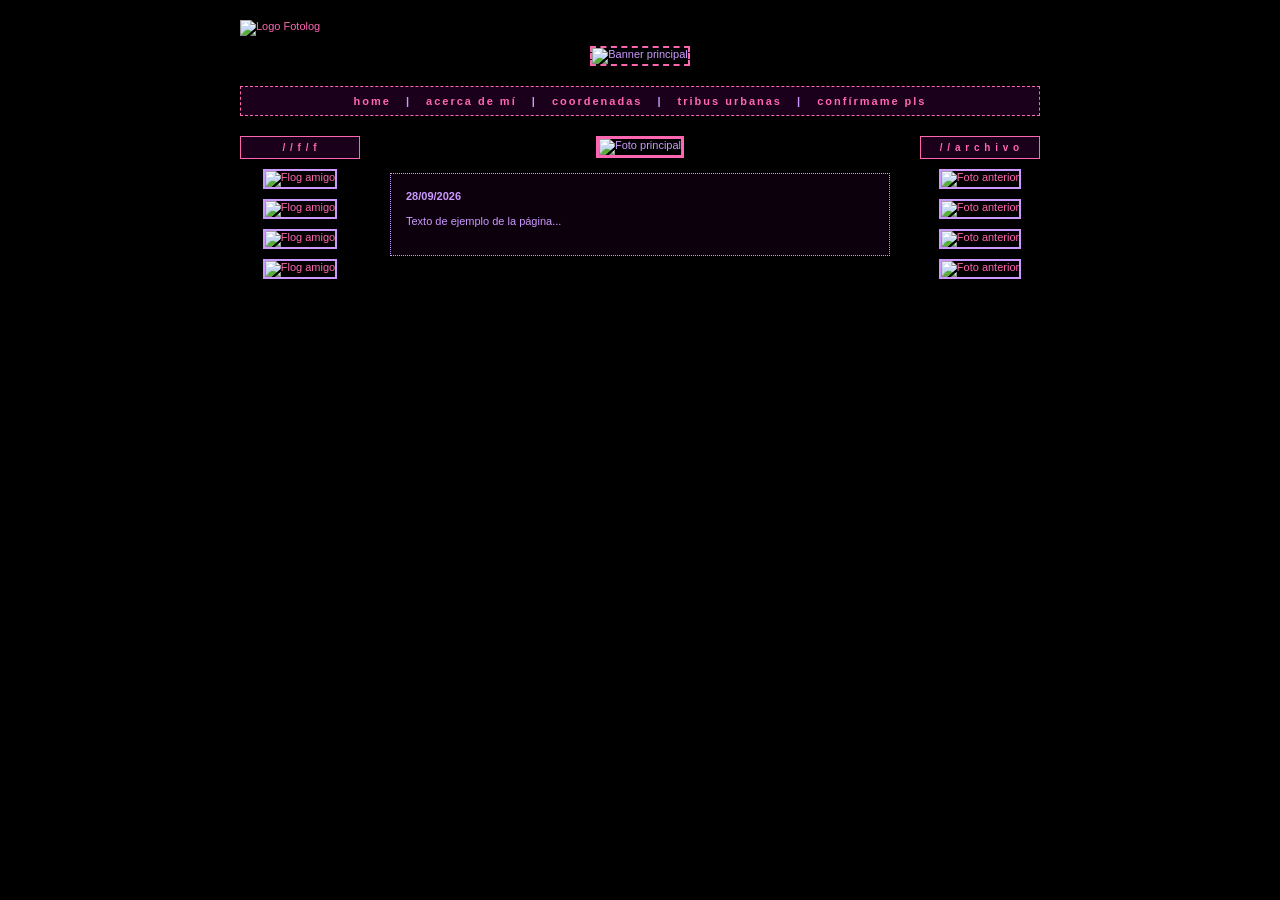
==== index.html @ 57f610bf "Create index.html" ====
<!DOCTYPE html>
<html lang="es">
<head>
    <meta charset="UTF-8">
    <title>Fotolog 2006</title>
    <!-- Esta línea conecta el HTML con tu archivo CSS -->
    <link rel="stylesheet" href="style.css">
</head>
<body>

<div class="dark-flog-wrapper">
    
    <!-- LOGO SUPERIOR IZQUIERDO -->
    <div class="flog-logo">
        <a href="index.html"><img src="URL_DE_TU_LOGO_FOTOLOG.png" alt="Logo Fotolog"></a>
    </div>

    <!-- BANNER PERSONALIZADO -->
    <div class="dark-flog-banner">
        <img src="URL_DE_TU_BANNER.jpg" alt="Banner principal">
    </div>

    <!-- MENÚ DE ENLACES (Actualizado con .html) -->
    <div class="flog-nav-bar">
        <a href="index.html">home</a> | 
        <a href="acerca-de-mi.html">acerca de mí</a> | 
        <a href="coordenadas.html">coordenadas</a> | 
        <a href="tribus-urbanas.html">tribus urbanas</a> | 
        <a href="confirmame-pls.html">confírmame pls</a>
    </div>

    <!-- CONTENEDOR DE LAS TRES COLUMNAS -->
    <div class="dark-flog-layout">
        
        <!-- COLUMNA IZQUIERDA -->
        <div class="dark-flog-side">
            <div class="side-title">/ / f / f</div>
            <a href="#"><img src="URL_THUMBNAIL_1.jpg" class="side-pic" alt="Flog amigo"></a>
            <a href="#"><img src="URL_THUMBNAIL_2.jpg" class="side-pic" alt="Flog amigo"></a>
            <a href="#"><img src="URL_THUMBNAIL_3.jpg" class="side-pic" alt="Flog amigo"></a>
            <a href="#"><img src="URL_THUMBNAIL_4.jpg" class="side-pic" alt="Flog amigo"></a>
        </div>

        <!-- COLUMNA CENTRAL (Aquí pegas el contenido único de cada página) -->
        <div class="dark-flog-center">
            
            <img src="URL_DE_FOTO_PRINCIPAL_HOME.jpg" class="main-pic" alt="Foto principal">
            
            <div class="dark-flog-text">
                <p><strong>28/09/2026</strong></p>
                <p>Texto de ejemplo de la página...</p>
            </div>
            
        </div>

        <!-- COLUMNA DERECHA -->
        <div class="dark-flog-side">
            <div class="side-title">/ / a r c h i v o</div>
            <a href="#"><img src="URL_THUMBNAIL_5.jpg" class="side-pic" alt="Foto anterior"></a>
            <a href="#"><img src="URL_THUMBNAIL_6.jpg" class="side-pic" alt="Foto anterior"></a>
            <a href="#"><img src="URL_THUMBNAIL_7.jpg" class="side-pic" alt="Foto anterior"></a>
            <a href="#"><img src="URL_THUMBNAIL_8.jpg" class="side-pic" alt="Foto anterior"></a>
        </div>
        
    </div>
</div>

</body>
</html>
---- style.css ----
/* --- ESTÉTICA FOTOLOG OSCURO / CUSTOM 2000s --- */

body {
    background-color: #000000 !important;
    background-image: url('URL_DE_PATRON_OPCIONAL.gif'); /* Opcional: fondo con patrón repetitivo */
    font-family: Tahoma, Verdana, sans-serif !important;
    font-size: 11px !important;
    color: #CC99FF !important; /* Texto en color morado claro */
}

/* Contenedor principal */
.dark-flog-wrapper {
    width: 800px; /* Ancho fijo para mantener la estructura estática de la época */
    margin: 20px auto;
    background-color: transparent;
}
/* --- AGREGA ESTAS LÍNEAS PARA EL LOGO --- */
.flog-logo {
    text-align: left; /* Lo alinea a la izquierda del contenedor */
    margin-bottom: 10px; /* Separación con el banner */
}

.flog-logo img {
    max-width: 150px; /* Cambia este número para achicar o agrandar el logo */
    height: auto;
    border: none; /* Evita que tome los bordes rosados de las otras fotos */
}
/* ---------------------------------------- */
/* Estilo del Banner superior */
.dark-flog-banner {
    text-align: center;
    margin-bottom: 20px;
}

.dark-flog-banner img {
    width: 100%;
    height: auto;
    border: 2px dashed #FF66B2; /* Borde rosado discontinuo */
    box-sizing: border-box;
}
.flog-nav-bar {
    text-align: center;
    background-color: #1A001A; /* El mismo fondo morado oscuro de los títulos laterales */
    border: 1px dashed #FF66B2; /* Borde rosado discontinuo para integrarlo al diseño */
    padding: 8px;
    margin-bottom: 20px; /* Crea espacio antes de que empiecen las fotos */
    font-weight: bold;
    letter-spacing: 2px; /* Separa un poco las letras para darle estilo */
}

.flog-nav-bar a {
    margin: 0 10px; /* Separación horizontal entre cada enlace */
    font-size: 11px;
}
/* --------------------------------------------------- */
/* Layout de 3 columnas */
.dark-flog-layout {
    display: flex;
    justify-content: space-between;
    align-items: flex-start;
}

/* --- COLUMNAS LATERALES (Izquierda y Derecha) --- */
.dark-flog-side {
    width: 120px;
    text-align: center;
}

.side-title {
    background-color: #1A001A; /* Morado muy oscuro */
    color: #FF66B2; /* Texto rosado */
    padding: 5px;
    border: 1px solid #FF66B2;
    margin-bottom: 10px;
    font-weight: bold;
    letter-spacing: 1px;
    font-size: 10px;
    text-transform: lowercase;
}

/* Miniaturas de los costados */
.side-pic {
    width: 100px;
    height: 100px;
    border: 2px solid #CC99FF;
    margin-bottom: 10px;
    transition: none; /* Sin animaciones suaves, fiel a la época */
}

/* Efecto al pasar el cursor sobre las fotos pequeñas */
.side-pic:hover {
    border-color: #FF66B2;
    opacity: 0.8;
}

/* --- COLUMNA CENTRAL --- */
.dark-flog-center {
    width: 500px;
    text-align: center;
}

/* Foto principal */
.main-pic {
    width: 100%;
    height: auto;
    border: 3px solid #FF66B2; /* Borde rosado sólido y grueso */
    margin-bottom: 15px;
    box-sizing: border-box;
}

/* Caja de texto (Caption) */
.dark-flog-text {
    text-align: left;
    line-height: 1.4;
    padding: 15px;
    border: 1px dotted #CC99FF;
    background-color: #0D000D; /* Fondo casi negro con un levísimo tono magenta */
    margin-bottom: 15px;
}

.dark-flog-text p {
    margin-top: 0;
    margin-bottom: 10px;
}

/* Links y libro de firmas */
.dark-flog-comments-link {
    text-align: center;
    font-weight: bold;
    padding: 5px;
    background-color: #1A001A;
    border: 1px solid #CC99FF;
}

/* --- ESTILOS DE ENLACES (Web 1.0/2.0 temprana) --- */
a {
    color: #FF66B2 !important; /* Enlaces rosados */
    text-decoration: none !important;
}

/* Efecto hover muy dramático (fondo de color) típico de perfiles personalizados */
a:hover {
    color: #000000 !important;
    background-color: #FF66B2 !important;
    text-decoration: none !important;
}
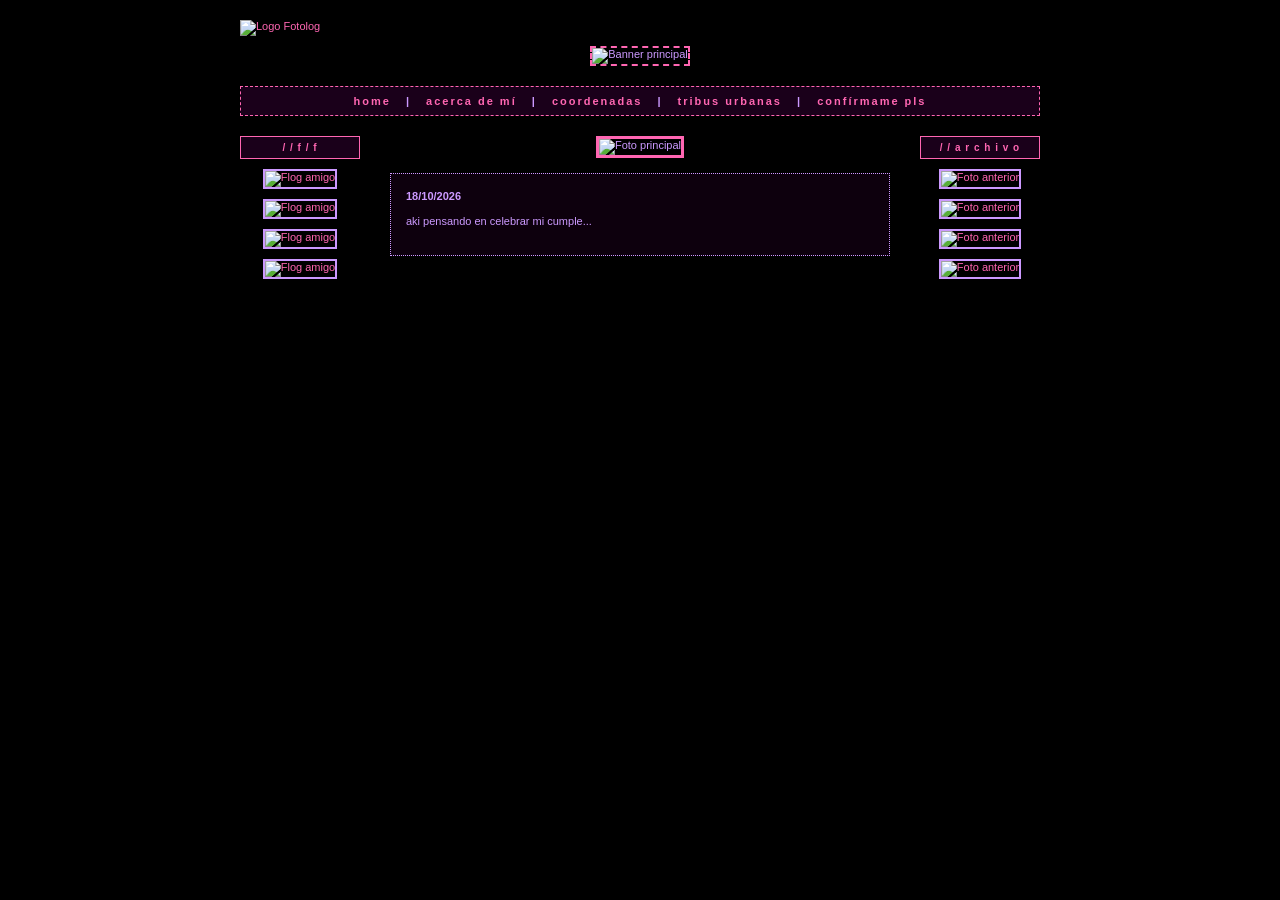
==== commit f130a4b6: "Update index.html" ====
--- a/index.html
+++ b/index.html
@@ -47,8 +47,8 @@
             <img src="URL_DE_FOTO_PRINCIPAL_HOME.jpg" class="main-pic" alt="Foto principal">
             
             <div class="dark-flog-text">
-                <p><strong>28/09/2026</strong></p>
-                <p>Texto de ejemplo de la página...</p>
+                <p><strong>18/10/2026</strong></p>
+                <p>aki pensando en celebrar mi cumple...</p>
             </div>
             
         </div>
--- a/style.css
+++ b/style.css
@@ -144,3 +144,17 @@
     background-color: #FF66B2 !important;
     text-decoration: none !important;
 }
+
+/* --- CONTENEDOR PARA GOOGLE FORMS --- */
+.google-form-container {
+    margin-top: 15px;
+    text-align: center;
+    border: 2px dashed #FF66B2; /* Le pone el marco rosado punteado */
+    padding: 10px;
+    background-color: #1A001A; /* Fondo morado oscuro por si sobra espacio */
+}
+
+/* Fuerza al iframe a no pasarse del ancho permitido */
+.google-form-container iframe {
+    max-width: 100%;
+}
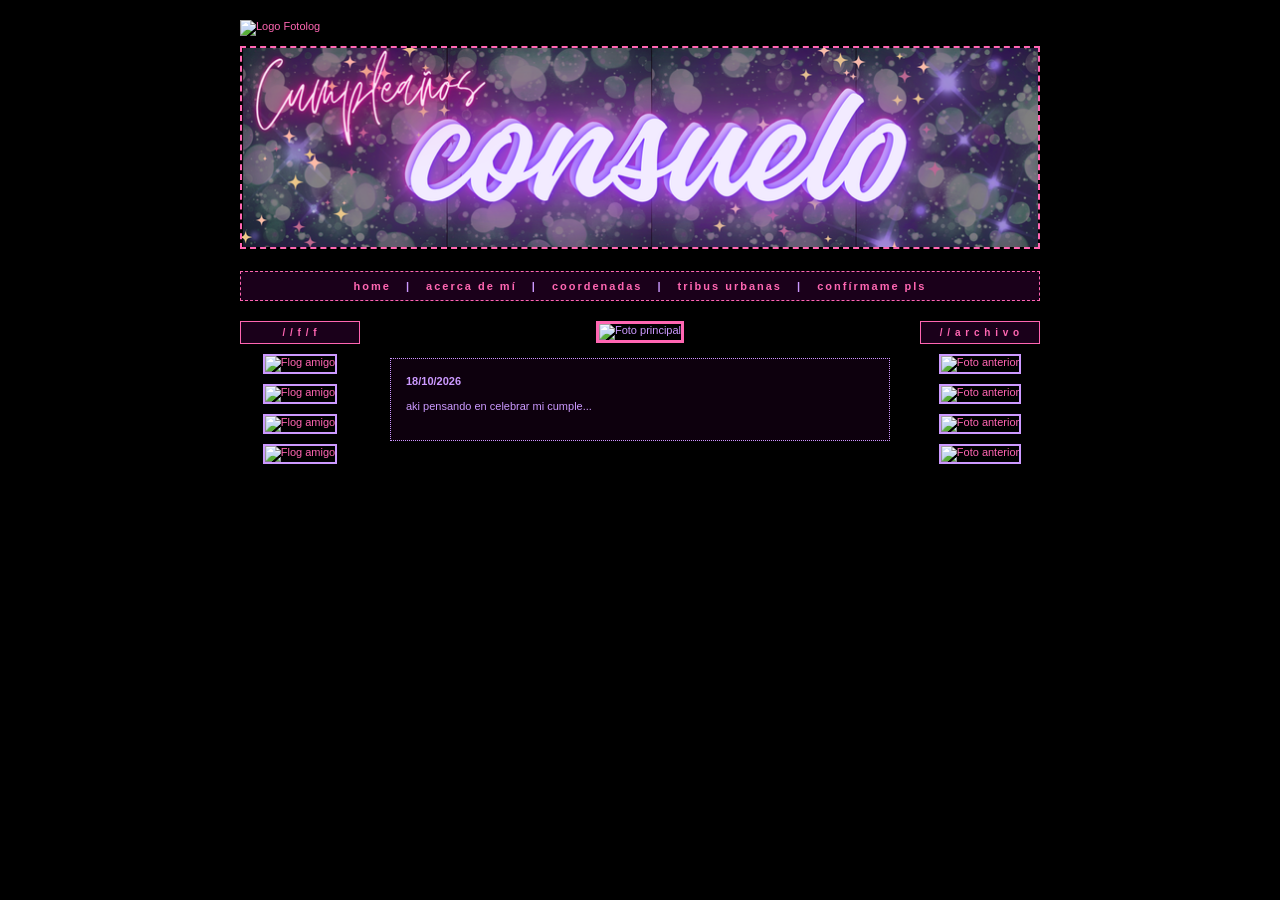
==== commit d179c4df: "Update index.html" ====
--- a/index.html
+++ b/index.html
@@ -17,7 +17,7 @@
 
     <!-- BANNER PERSONALIZADO -->
     <div class="dark-flog-banner">
-        <img src="URL_DE_TU_BANNER.jpg" alt="Banner principal">
+        <img src="banner.png" alt="Banner principal">
     </div>
 
     <!-- MENÚ DE ENLACES (Actualizado con .html) -->
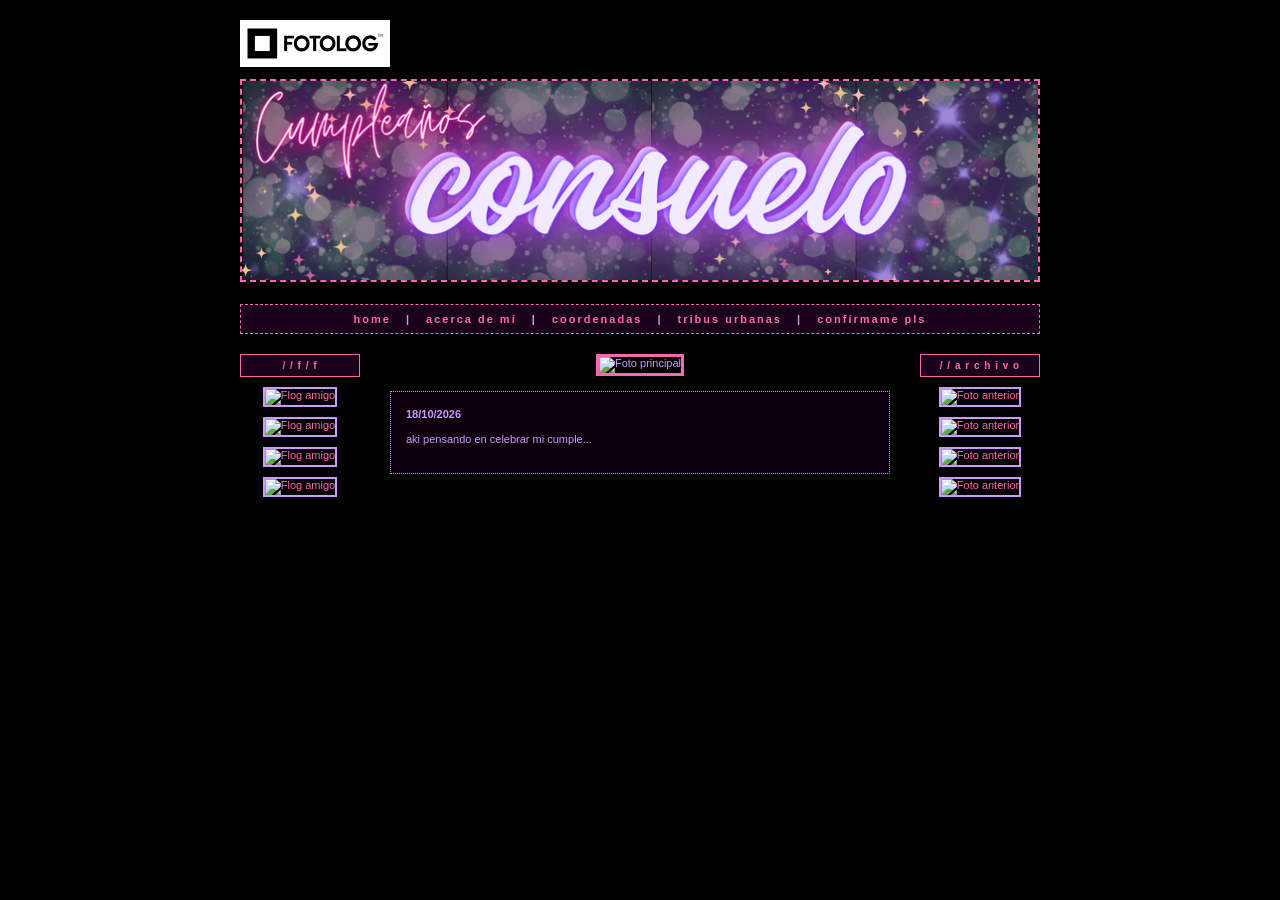
==== commit 09d4077b: "Update index.html" ====
--- a/index.html
+++ b/index.html
@@ -12,7 +12,7 @@
     
     <!-- LOGO SUPERIOR IZQUIERDO -->
     <div class="flog-logo">
-        <a href="index.html"><img src="URL_DE_TU_LOGO_FOTOLOG.png" alt="Logo Fotolog"></a>
+        <a href="index.html"><img src="logo.png" alt="Logo Fotolog"></a>
     </div>
 
     <!-- BANNER PERSONALIZADO -->
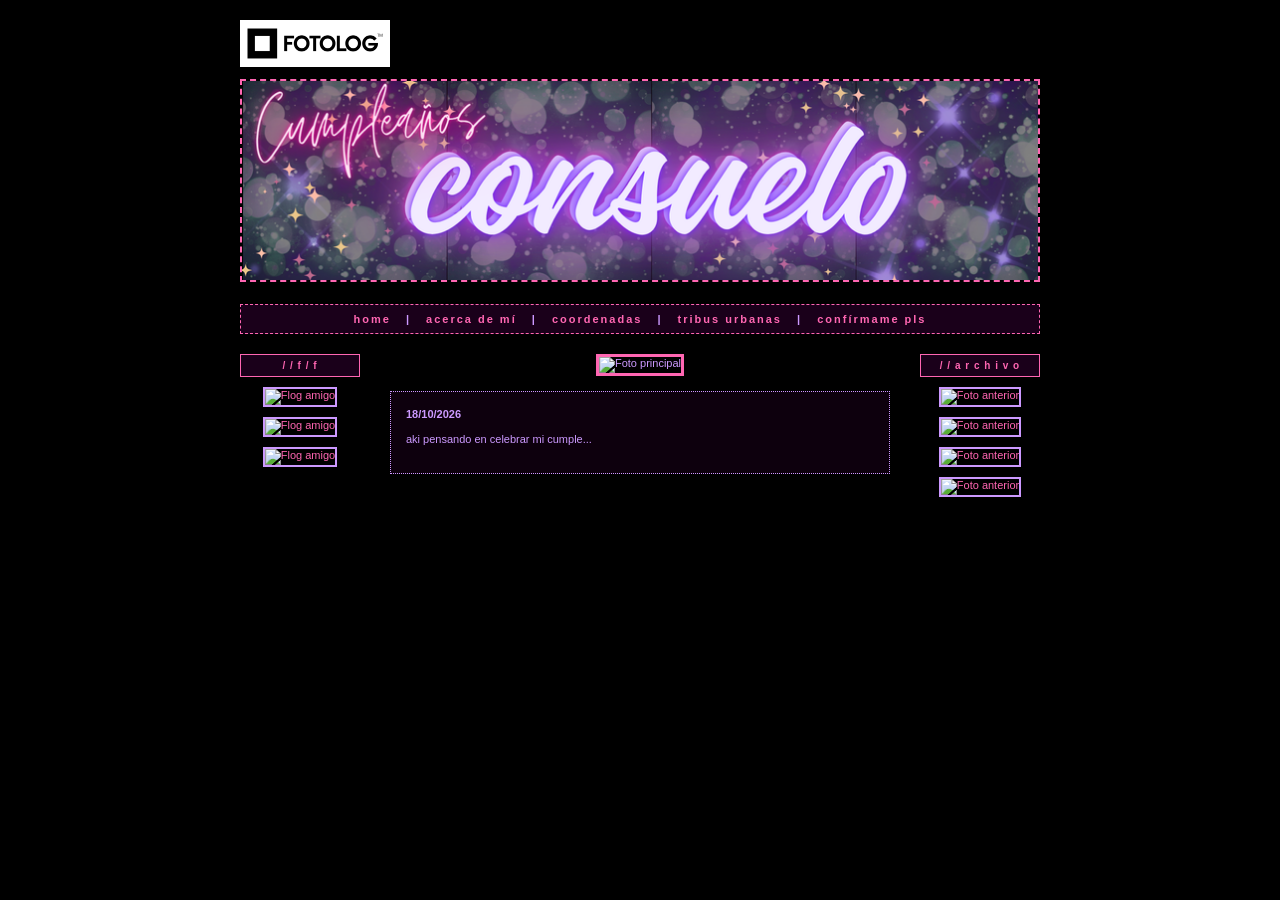
==== commit c636e4d5: "Update index.html" ====
--- a/index.html
+++ b/index.html
@@ -38,7 +38,6 @@
             <a href="#"><img src="URL_THUMBNAIL_1.jpg" class="side-pic" alt="Flog amigo"></a>
             <a href="#"><img src="URL_THUMBNAIL_2.jpg" class="side-pic" alt="Flog amigo"></a>
             <a href="#"><img src="URL_THUMBNAIL_3.jpg" class="side-pic" alt="Flog amigo"></a>
-            <a href="#"><img src="URL_THUMBNAIL_4.jpg" class="side-pic" alt="Flog amigo"></a>
         </div>
 
         <!-- COLUMNA CENTRAL (Aquí pegas el contenido único de cada página) -->
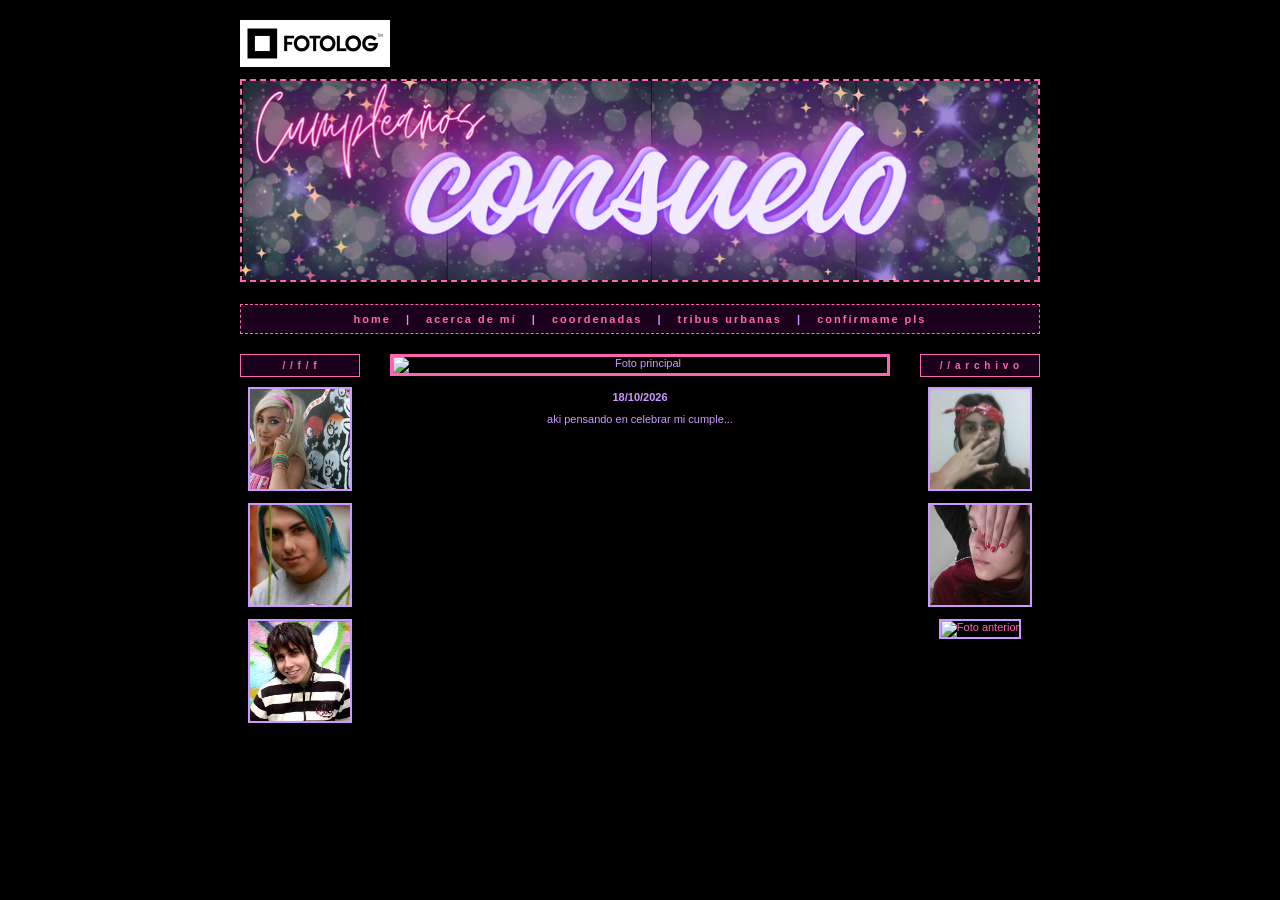
==== commit 71616a3a: "Update index.html" ====
--- a/index.html
+++ b/index.html
@@ -35,9 +35,9 @@
         <!-- COLUMNA IZQUIERDA -->
         <div class="dark-flog-side">
             <div class="side-title">/ / f / f</div>
-            <a href="#"><img src="URL_THUMBNAIL_1.jpg" class="side-pic" alt="Flog amigo"></a>
-            <a href="#"><img src="URL_THUMBNAIL_2.jpg" class="side-pic" alt="Flog amigo"></a>
-            <a href="#"><img src="URL_THUMBNAIL_3.jpg" class="side-pic" alt="Flog amigo"></a>
+            <a href="#"><img src="ami1.jpg" class="side-pic" alt="Flog amigo"></a>
+            <a href="#"><img src="ami11.jpg" class="side-pic" alt="Flog amigo"></a>
+            <a href="#"><img src="ami2.jpg" class="side-pic" alt="Flog amigo"></a>
         </div>
 
         <!-- COLUMNA CENTRAL (Aquí pegas el contenido único de cada página) -->
@@ -55,10 +55,9 @@
         <!-- COLUMNA DERECHA -->
         <div class="dark-flog-side">
             <div class="side-title">/ / a r c h i v o</div>
-            <a href="#"><img src="URL_THUMBNAIL_5.jpg" class="side-pic" alt="Foto anterior"></a>
-            <a href="#"><img src="URL_THUMBNAIL_6.jpg" class="side-pic" alt="Foto anterior"></a>
-            <a href="#"><img src="URL_THUMBNAIL_7.jpg" class="side-pic" alt="Foto anterior"></a>
-            <a href="#"><img src="URL_THUMBNAIL_8.jpg" class="side-pic" alt="Foto anterior"></a>
+            <a href="#"><img src="arc4.jpg" class="side-pic" alt="Foto anterior"></a>
+            <a href="#"><img src="arc6.jpg" class="side-pic" alt="Foto anterior"></a>
+            <a href="#"><img src="13.jpg" class="side-pic" alt="Foto anterior"></a>
         </div>
         
     </div>
--- a/style.css
+++ b/style.css
@@ -84,6 +84,7 @@
     height: 100px;
     border: 2px solid #CC99FF;
     margin-bottom: 10px;
+    object-fit: cover; /* Esta línea recorta la foto para que sea un cuadrado perfecto sin deformarla */
     transition: none; /* Sin animaciones suaves, fiel a la época */
 }
 
@@ -99,12 +100,26 @@
     text-align: center;
 }
 
-/* Foto principal */
-.main-pic {
-    width: 100%;
+/* Obliga a TODAS las imágenes de la columna central a ir una bajo la otra */
+.dark-flog-center img {
+    display: block; /* Esto es lo que rompe la línea y las apila verticalmente */
+    max-width: 100%;
+    max-height: 500px;
+    width: auto;
     height: auto;
-    border: 3px solid #FF66B2; /* Borde rosado sólido y grueso */
+    border: 3px solid #FF66B2; 
+    margin-left: auto;
+    margin-right: auto;
+    margin-bottom: 15px; /* Crea el espacio entre una foto y la de abajo */
+    box-sizing: border-box;
+}
+    
+    /* Estas tres líneas centran la foto si es más angosta que la columna */
+    display: block;
+    margin-left: auto;
+    margin-right: auto;
     margin-bottom: 15px;
+    
     box-sizing: border-box;
 }
 
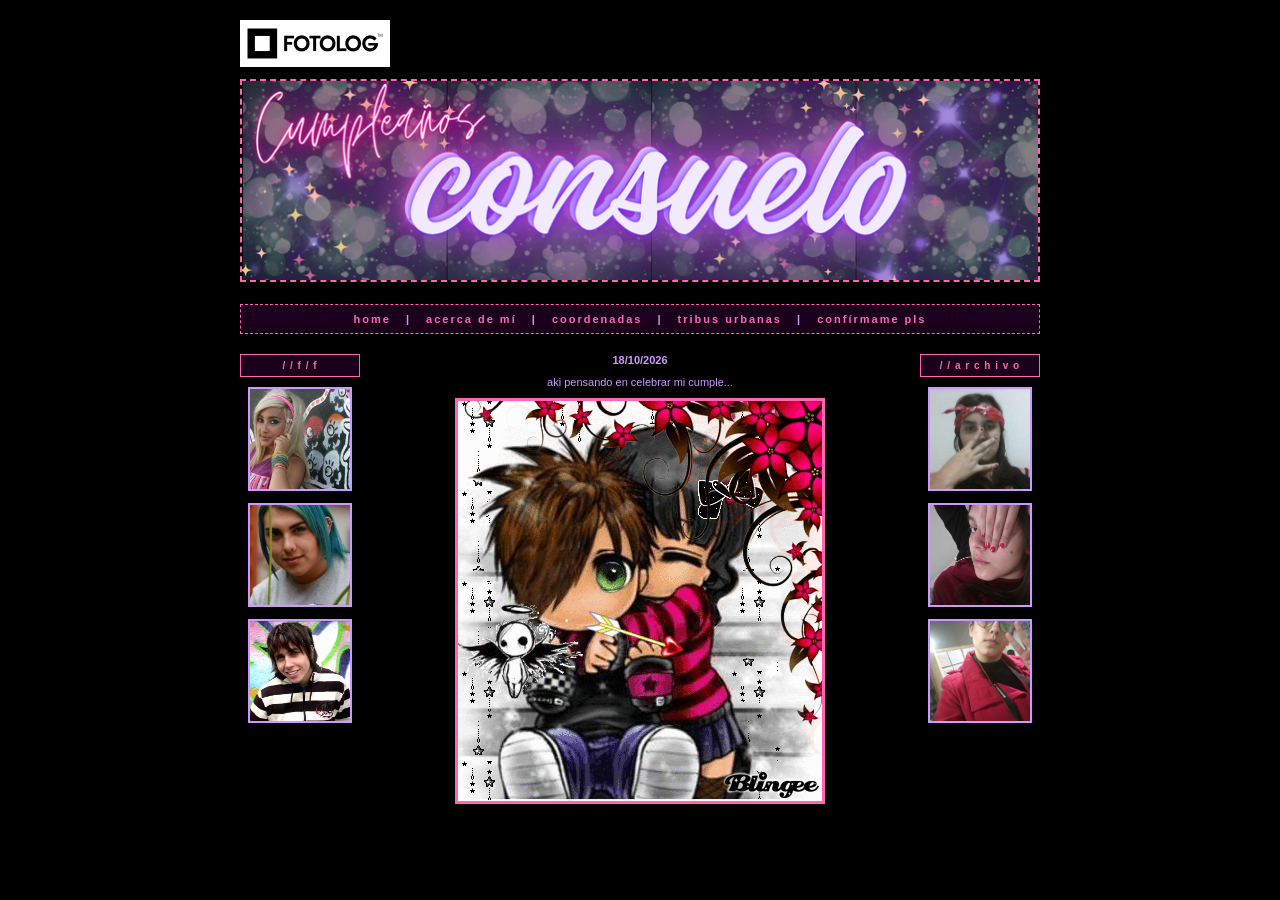
==== commit 52603588: "Update index.html" ====
--- a/index.html
+++ b/index.html
@@ -43,13 +43,12 @@
         <!-- COLUMNA CENTRAL (Aquí pegas el contenido único de cada página) -->
         <div class="dark-flog-center">
             
-            <img src="URL_DE_FOTO_PRINCIPAL_HOME.jpg" class="main-pic" alt="Foto principal">
             
             <div class="dark-flog-text">
                 <p><strong>18/10/2026</strong></p>
                 <p>aki pensando en celebrar mi cumple...</p>
             </div>
-            
+        <img src="coor.gif" class="main-pic" alt="Foto perfil">     
         </div>
 
         <!-- COLUMNA DERECHA -->
@@ -57,7 +56,7 @@
             <div class="side-title">/ / a r c h i v o</div>
             <a href="#"><img src="arc4.jpg" class="side-pic" alt="Foto anterior"></a>
             <a href="#"><img src="arc6.jpg" class="side-pic" alt="Foto anterior"></a>
-            <a href="#"><img src="13.jpg" class="side-pic" alt="Foto anterior"></a>
+            <a href="#"><img src="arc13.jpg" class="side-pic" alt="Foto anterior"></a>
         </div>
         
     </div>
